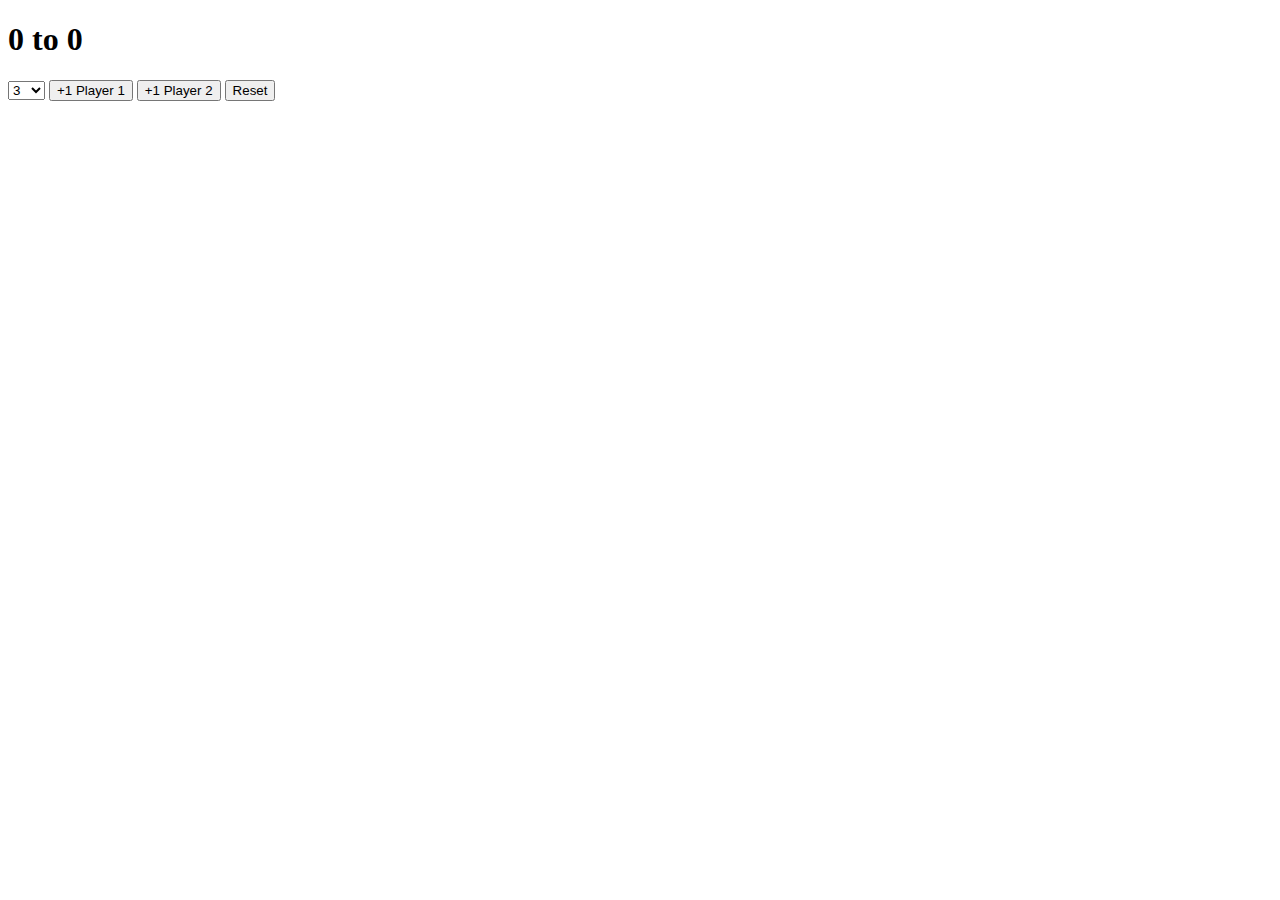
==== Score keeper Card/index.html @ e3a98c22 "logic done" ====
<!DOCTYPE html>
<html lang="en">
<head>
    <meta charset="UTF-8">
    <meta name="viewport" content="width=device-width, initial-scale=1.0">
    <title>Score Keeper Card</title>
    <link rel="stylesheet" href="index.css">
</head>
<body>
    <h1><span id="player1">0</span> to <span id="player2">0</span></h1>
    <select name="" id="playto">
        <option value="3">3</option>
        <option value="5">5</option>
        <option value="7">7</option>
        <option value="10">10</option>
        <option value="12">12</option>
    </select>
    <button id="p1button">+1 Player 1</button>
    <button id="p2button">+1 Player 2</button>
    <button id="reseti">Reset</button>


    <script src="score.js"></script>
</body>
</html>
---- Score keeper Card/index.css ----
.winner{
    color:green;
}
.loser{
    color:red;
}
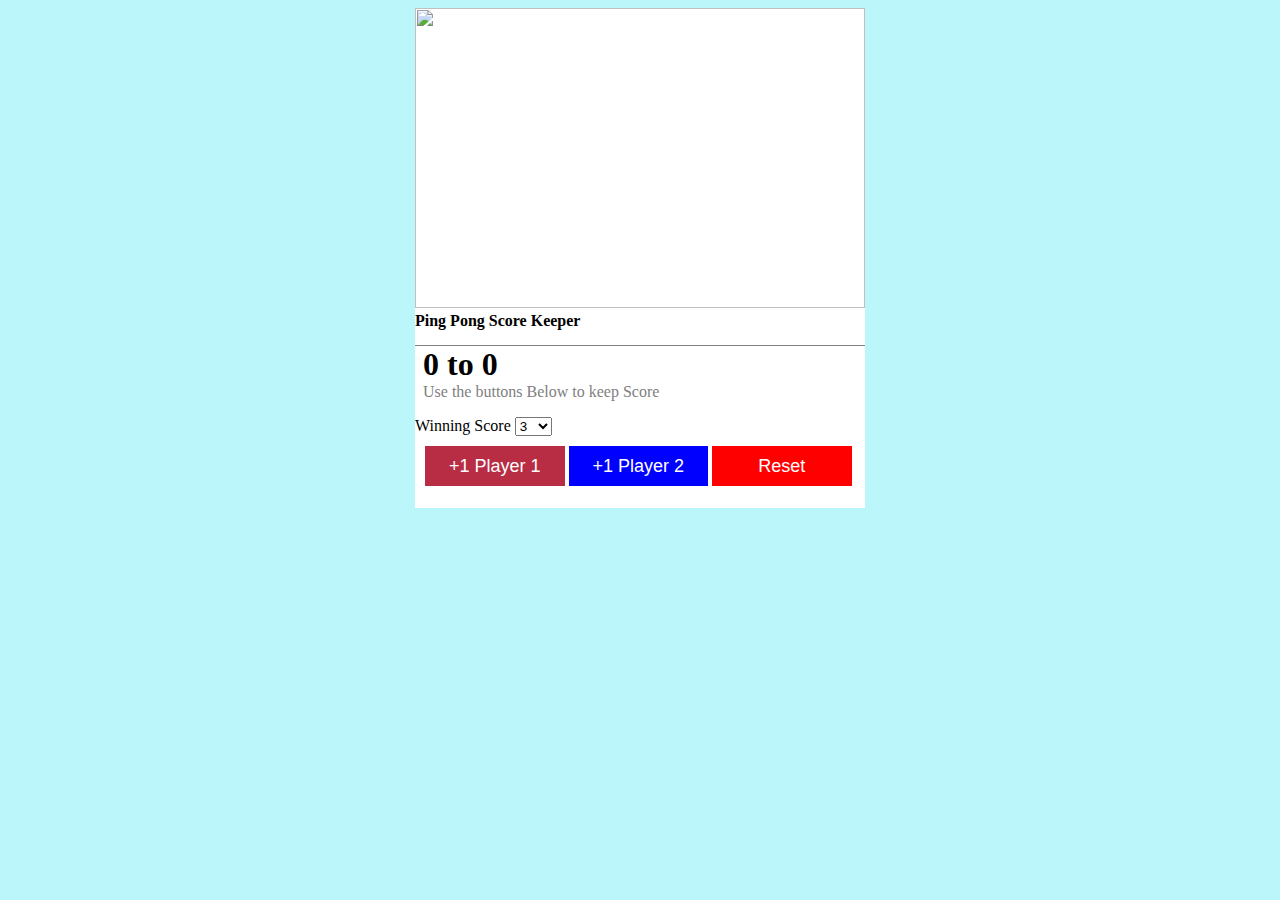
==== commit 826b9d2d: "done" ====
--- a/Score keeper Card/index.html
+++ b/Score keeper Card/index.html
@@ -7,17 +7,23 @@
     <link rel="stylesheet" href="index.css">
 </head>
 <body>
+    <div class="outer">
+        <img src="https://images.unsplash.com/photo-1622163642998-1ea32b0bbc67?ixlib=rb-4.0.3&ixid=M3wxMjA3fDB8MHxzZWFyY2h8Mnx8dGVubmlzJTIwcmFja2V0fGVufDB8fDB8fHww&w=1000&q=80" alt="">
+        <h4>Ping Pong Score Keeper </h4>
     <h1><span id="player1">0</span> to <span id="player2">0</span></h1>
+    <p>Use the buttons Below to keep Score</p>
+    <label for="playto">Winning Score</label>
     <select name="" id="playto">
         <option value="3">3</option>
         <option value="5">5</option>
         <option value="7">7</option>
         <option value="10">10</option>
         <option value="12">12</option>
-    </select>
+    </select><br>
     <button id="p1button">+1 Player 1</button>
     <button id="p2button">+1 Player 2</button>
     <button id="reseti">Reset</button>
+    </div>
 
 
     <script src="score.js"></script>
--- a/Score keeper Card/index.css
+++ b/Score keeper Card/index.css
@@ -1,6 +1,78 @@
+body{
+    display: flex;
+    justify-content: center;
+    align-items: center;
+    background-color: rgb(187, 246, 251);
+}
+
 .winner{
     color:green;
 }
 .loser{
     color:red;
+}
+.buttonl{
+    background-color: red;
+}
+.buttonw{
+    background-color: green;
+}
+.outer{
+    width:450px;
+    height: 500px;
+    /* border: 1px solid black; */
+    background-color: white;
+    /* margin-left: 570px; */
+}
+.outer img{
+    width: 100%;
+    height:300px
+    
+}
+.outer h4{
+    margin-top: 0;
+    border-bottom: 1px solid grey;
+    padding-bottom: 15px;
+    margin-bottom: 0;
+}
+.outer h1{
+    margin-top: 0;
+    padding-top: 0;
+    margin-bottom: 0;
+    margin-left: 8px;
+}
+.outer p{
+    color:grey;
+    margin-left: 8px;
+    margin-top: 0;
+}
+#p1button{
+    background-color:rgb(184, 44, 68);
+    margin-top: 10px;
+    height:40px;
+    width: 31%;
+    color: white;
+    font-size: large;
+    border: none;
+    margin-left: 10px;
+}
+#p2button{
+    background-color:blue;
+    margin-top: 10px;
+    height:40px;
+    width: 31%;
+    color: white;
+    font-size: large;
+    border: none;
+    margin-left: 0;
+}
+#reseti{
+    background-color:red;
+    margin-top: 10px;
+    height:40px;
+    width: 31%;
+    color: white;
+    font-size: large;
+    border: none;
+    margin-left: 0;
 }